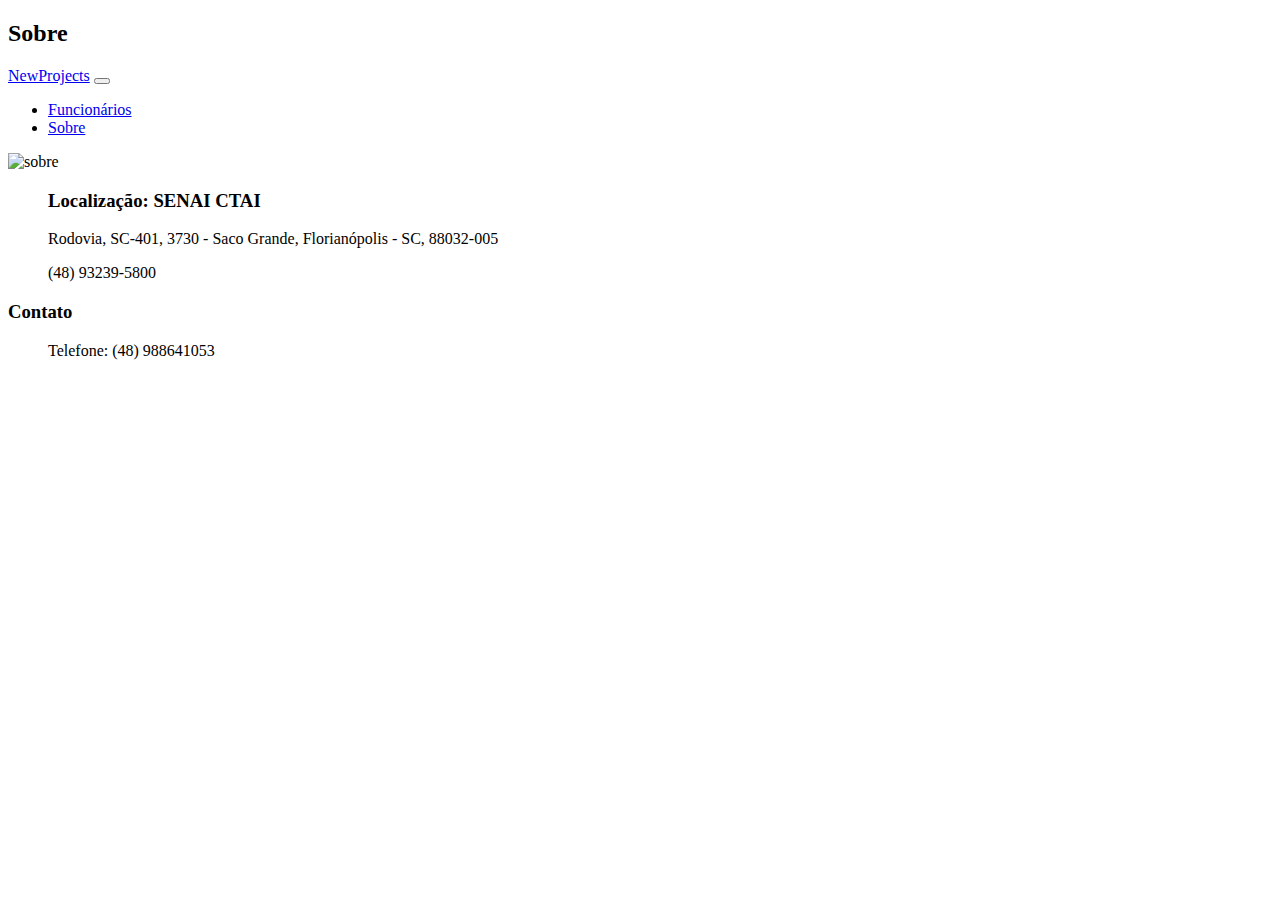
==== SERVIDOR_/src/main/resources/templates/Sobre.html @ 89aa6d2b "v1" ====
<!DOCTYPE html>
<html lang="pt-br">
  <head>
    <meta charset="UTF-8"/>
    <meta http-equiv="X-UA-Compatible" content="IE=edge"/>
    <meta name="viewport" content="width=device-width, initial-scale=1.0"/>
    <link rel="stylesheet" href="./bootstrap-5.0.0/css/bootstrap.min.css"/>
    <link rel="stylesheet" href="./css/estilo.css"/>

    <title>Sobre</title>
  </head>
  <body>
    <header>
      <h2>Sobre</h2>
    </header>

    <nav class="navbar navbar-expand-lg navbar-light bg-light">
      <div class="container-fluid">
        <a class="navbar-brand" href="/">NewProjects</a>
        <button
          class="navbar-toggler"
          type="button"
          data-bs-toggle="collapse"
          data-bs-target="#navbarSupportedContent"
          aria-controls="navbarSupportedContent"
          aria-expanded="false"
          aria-label="Toggle navigation">
          <span class="navbar-toggler-icon"></span>
        </button>
        <div class="collapse navbar-collapse" id="navbarSupportedContent">
          <ul class="navbar-nav me-auto mb-2 mb-lg-0">
            <li class="nav-item-2">
              <a class="nav-fonte" href="./funcionario/list">Funcionários</a>
            </li>
            <li class="nav-item-1">
              <a class="nav-fonte" aria-current="page" href="./sobre">Sobre</a>
            </li>
          </ul>
        </div>
      </div>
    </nav>

    <div class="container">
      <img src="./img/sobre.jpg" alt="sobre" />
    </div>

    <footer>
      <div class="coluna2">
        <ul>
          <h3>Localização: SENAI CTAI</h3>
          <p>Rodovia, SC-401, 3730 - Saco Grande, Florianópolis - SC, 88032-005</p>
          <p>(48) 93239-5800</p>
        </ul>
      </div>

      <div class="coluna1">
        <h3>Contato</h3>
        <ul>
          
          <p>Telefone: (48) 988641053</p>
        </ul>
      </div>
    </footer>

    <script src="./js/popper.min.js"></script>
    <script src="./bootstrap-5.0.0/js/bootstrap.min.js"></script>
  </body>
</html>
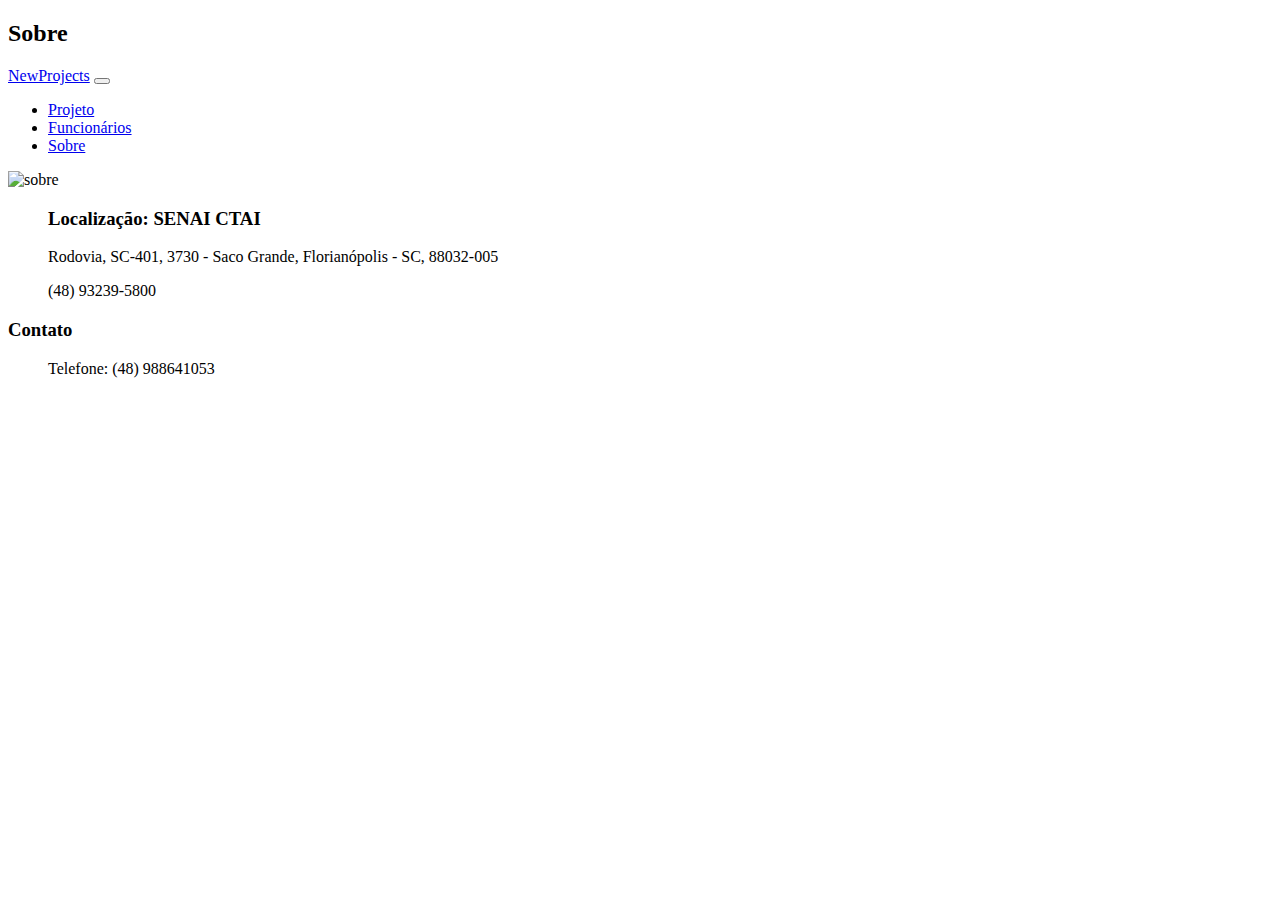
==== commit e79aa498: "v1" ====
--- a/SERVIDOR_/src/main/resources/templates/Sobre.html
+++ b/SERVIDOR_/src/main/resources/templates/Sobre.html
@@ -29,11 +29,14 @@
         </button>
         <div class="collapse navbar-collapse" id="navbarSupportedContent">
           <ul class="navbar-nav me-auto mb-2 mb-lg-0">
+            <li class="nav-item">
+              <a class="nav-link active" href="/projeto/list">Projeto</a>
+            </li>
             <li class="nav-item-2">
-              <a class="nav-fonte" href="./funcionario/list">Funcionários</a>
+              <a class="nav-link" href="./funcionario/list">Funcionários</a>
             </li>
             <li class="nav-item-1">
-              <a class="nav-fonte" aria-current="page" href="./sobre">Sobre</a>
+              <a class="nav-link" aria-current="page" href="./sobre">Sobre</a>
             </li>
           </ul>
         </div>
